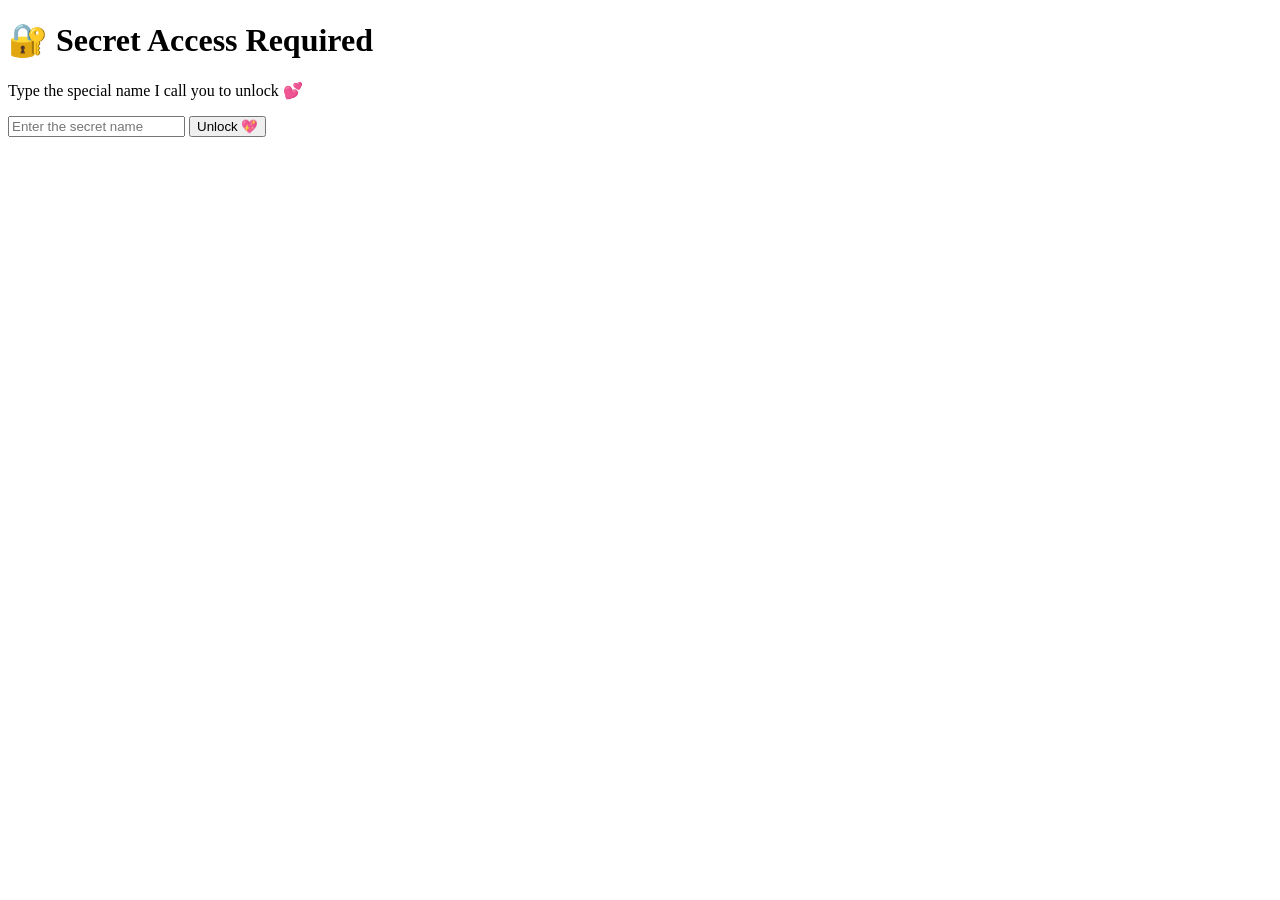
==== index.html @ d7cdc3e5 "Add initial HTML structure for secret access page" ====
<!DOCTYPE html>
<html>
<head>
  <title>Secret 💌</title>
  <link rel="stylesheet" href="style.css">
</head>
<body class="fade-in">

  <div class="floating-hearts"></div>

<div class="floating-hearts"></div>
<audio id="bgMusic" loop>
  <source src="Lauv - I Like Me Better (Lyrics) i like me better when i'm with you.mp3" type="audio/mpeg">
</audio>

<div class="page center">
  <h1>🔐 Secret Access Required</h1>

  <p class="romantic-text">
    Type the special name I call you to unlock 💕
  </p>

  <input type="password" id="password" placeholder="Enter the secret name">
  <button onclick="checkPassword()">Unlock 💖</button>

  <p id="error" class="error-text"></p>
</div>

<script src="script.js"></script>
</body>
  </html>
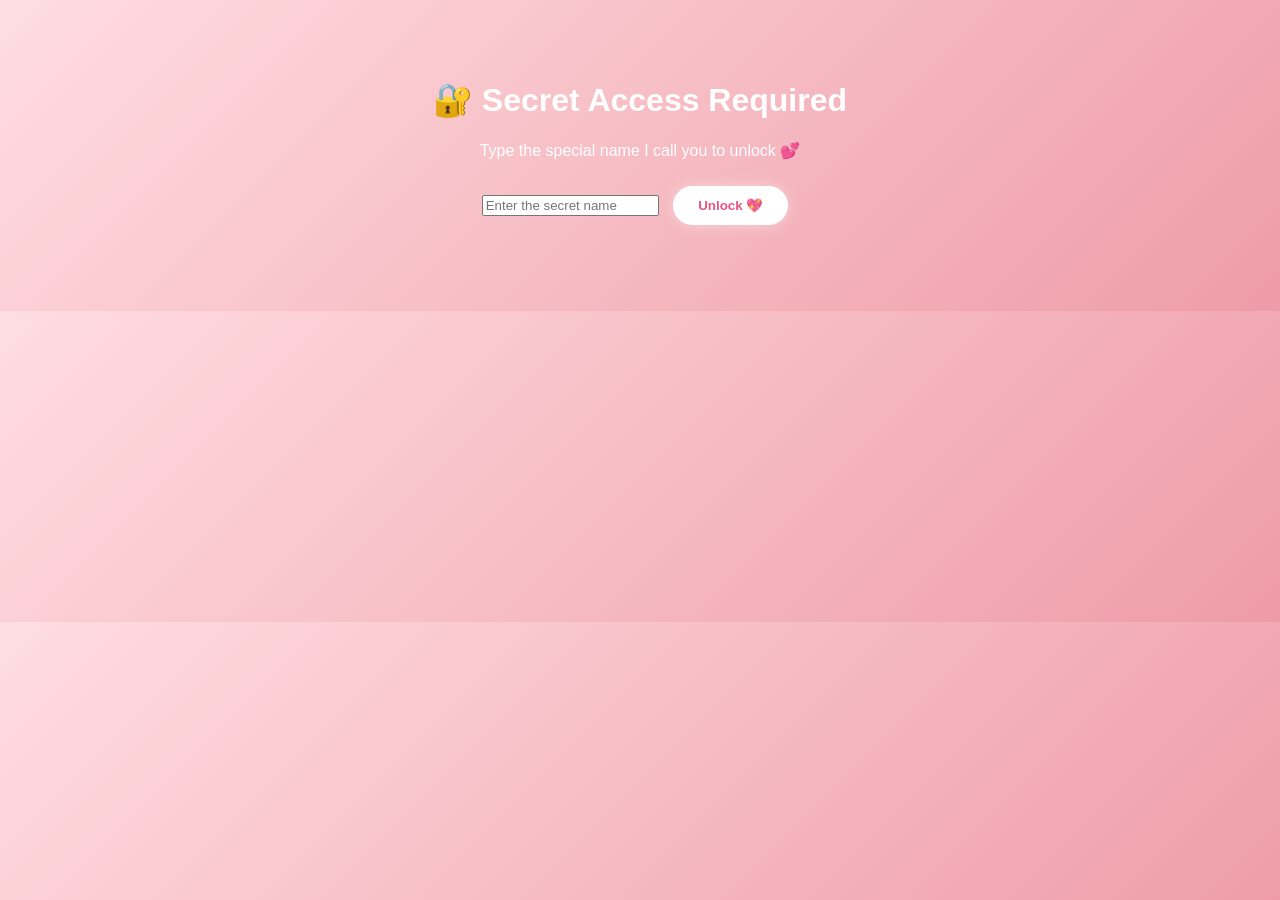
==== commit 26e7c33e: "Update index.html" ====
--- a/index.html
+++ b/index.html
@@ -6,11 +6,10 @@
 </head>
 <body class="fade-in">
 
-  <div class="floating-hearts"></div>
+<div class="floating-hearts"></div>
 
-<div class="floating-hearts"></div>
 <audio id="bgMusic" loop>
-  <source src="Lauv - I Like Me Better (Lyrics) i like me better when i'm with you.mp3" type="audio/mpeg">
+  <source src="Lauv - I Like Me Better (Lyrics) i like me better when i'm with you (1).mp3" type="audio/mpeg">
 </audio>
 
 <div class="page center">
@@ -29,3 +28,4 @@
 <script src="script.js"></script>
 </body>
   </html>
+  
--- a/style.css
+++ b/style.css
@@ -0,0 +1,250 @@
+/* -------------------- GLOBAL -------------------- */
+body {
+  margin: 0;
+  font-family: 'Segoe UI', sans-serif;
+  background: linear-gradient(135deg, #ffdde1, #ee9ca7);
+  color: white;
+  text-align: center;
+  overflow-x: hidden;
+}
+
+/* Cinematic Page System */
+.page {
+  padding: 60px 20px;
+  display: block;   /* FIX: must be visible */
+  position: relative;
+  z-index: 2;
+  animation: fadeIn 1s ease-in-out;
+}
+
+@keyframes fadeIn {
+  from { opacity: 0; }
+  to { opacity: 1; }
+}
+
+/* -------------------- BUTTONS -------------------- */
+button {
+  padding: 12px 25px;
+  border-radius: 25px;
+  border: none;
+  background: white;
+  color: #e75480;
+  font-weight: bold;
+  cursor: pointer;
+  transition: 0.3s ease;
+  box-shadow: 0 0 15px rgba(255,255,255,0.4);
+  margin: 10px;
+}
+
+button:hover {
+  transform: scale(1.08);
+  box-shadow: 0 0 25px rgba(255,255,255,0.7);
+}
+
+/* -------------------- MINI HEART REASON CARDS -------------------- */
+
+.reasons-grid {
+  display: flex;
+  flex-wrap: wrap;
+  justify-content: center;
+  gap: 25px;
+  margin-top: 40px;
+  position: relative;   /* FIX */
+  z-index: 1;
+}
+
+.reason-card {
+  position: relative;
+  width: 120px;
+  height: 120px;
+  background: #ff4d88;
+  transform: rotate(-45deg);
+  display: flex;
+  align-items: center;
+  justify-content: center;
+  animation: heartPulse 2.5s infinite ease-in-out;
+  box-shadow: 0 8px 20px rgba(0,0,0,0.15);
+}
+
+.reason-card::before,
+.reason-card::after {
+  content: "";
+  position: absolute;
+  width: 120px;
+  height: 120px;
+  background: #ff4d88;
+  border-radius: 50%;
+}
+
+.reason-card::before {
+  top: -60px;
+  left: 0;
+}
+
+.reason-card::after {
+  left: 60px;
+  top: 0;
+}
+
+/* Rotate text back */
+.reason-card span {
+  transform: rotate(45deg);
+  font-size: 11px;
+  text-align: center;
+  width: 85px;
+  line-height: 1.2;
+  color: white;
+}
+
+/* FIXED TYPO: heartPulse (you had heartPuls e) */
+@keyframes heartPulse {
+  0% { transform: rotate(-45deg) scale(1); }
+  50% { transform: rotate(-45deg) scale(1.05); }
+  100% { transform: rotate(-45deg) scale(1); }
+}
+
+/* -------------------- FINAL CONFIRMATION -------------------- */
+
+.confirm-main {
+  font-family: 'Pacifico', cursive;
+  font-size: 50px;
+  color: #ff2e75;
+  margin-bottom: 20px;
+}
+
+.song-line {
+  font-style: italic;
+  margin: 20px 0;
+  font-size: 20px;
+  color: #d63384;
+}
+
+/* -------------------- LOVE METER -------------------- */
+
+.love-meter-container {
+  margin-top: 35px;
+}
+
+.love-meter {
+  width: 260px;
+  height: 20px;
+  background: #ffd6ec;
+  border-radius: 20px;
+  overflow: hidden;
+  margin: 10px auto;
+}
+
+.love-fill {
+  height: 100%;
+  width: 0%;
+  background: linear-gradient(to right, hotpink, deeppink);
+  border-radius: 20px;
+  transition: width 2s ease;
+}
+
+/* -------------------- FLOATING RANDOM HEARTS -------------------- */
+
+.random-heart {
+  position: fixed;
+  bottom: 0;
+  font-size: 25px;
+  animation: floatHeart linear forwards;
+}
+
+@keyframes floatHeart {
+  from { transform: translateY(0); opacity: 1; }
+  to { transform: translateY(-100vh); opacity: 0; }
+}
+
+/* -------------------- BACKGROUND FLOATING HEARTS -------------------- */
+
+.floating-hearts {
+  position: fixed;
+  top: 0;
+  left: 0;
+  width: 100%;
+  height: 100%;
+  pointer-events: none;
+  overflow: hidden;
+  z-index: 0;
+}
+
+.bg-heart {
+  position: absolute;
+  bottom: -50px;
+  animation: floatUp linear forwards;
+  opacity: 0.7;
+}
+
+@keyframes floatUp {
+  0% {
+    transform: translateY(0) translateX(0);
+    opacity: 0.8;
+  }
+  50% {
+    transform: translateY(-50vh) translateX(20px);
+  }
+  100% {
+    transform: translateY(-110vh) translateX(-20px);
+    opacity: 0;
+  }
+}
+
+.hidden {
+  display: none;
+}
+
+/* Buttons */
+.buttons button {
+  padding: 12px 20px;
+  font-size: 16px;
+  border-radius: 20px;
+  border: none;
+  margin: 10px;
+  cursor: pointer;
+}
+
+/* Yay text */
+.yay-text {
+  font-size: 40px;
+  animation: pop 1s ease;
+}
+
+@keyframes pop {
+  0% { transform: scale(0); }
+  100% { transform: scale(1); }
+}
+
+/* Love meter */
+.love-meter {
+  width: 80%;
+  height: 20px;
+  background: #ffd6e7;
+  border-radius: 20px;
+  margin: 20px auto;
+  overflow: hidden;
+}
+
+#loveFill {
+  height: 100%;
+  width: 0%;
+  background: linear-gradient(90deg, #ff4d6d, #ff8fab);
+  transition: width 2s ease;
+}
+
+/* Secret Message */
+#secretMessage {
+  margin-top: 20px;
+  font-size: 20px;
+  text-align: center;
+  display: none;   /* FIX: hidden by default */
+}
+
+/* Signature handwritten vibe */
+.signature {
+  margin-top: 30px;
+  font-family: 'Brush Script MT', cursive;
+  font-size: 26px;
+  text-align: center;
+  }
+        
